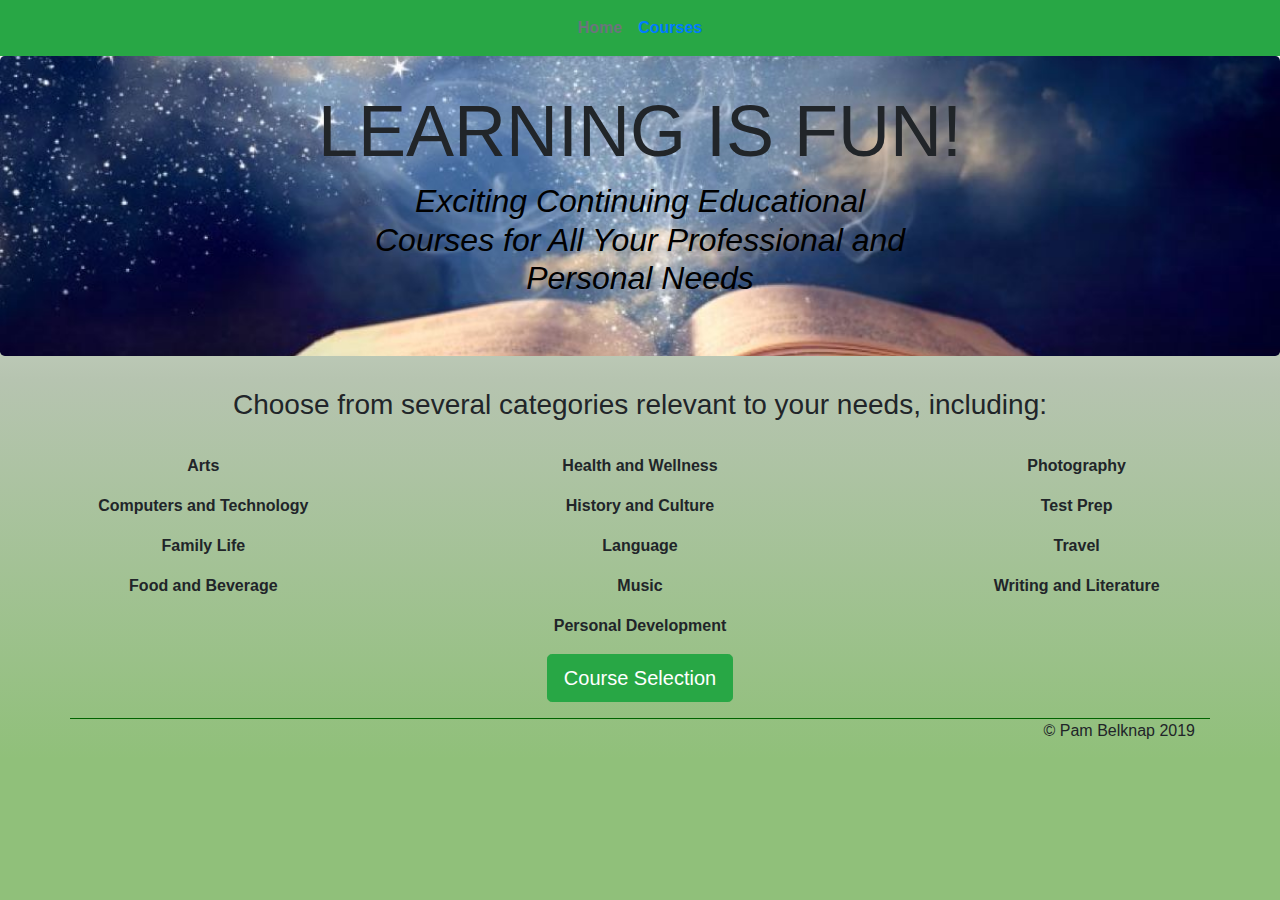
==== public/index.html @ 4caf0ddc "Learning is Fun project! First Draft" ====
<!DOCTYPE html>
<html lang="en">
<!--Index Page for the Learning is Fun Friday Project.-->

<head>
    <link rel="icon" href="images/favicon.ico" />
    <title>Learning is Fun</title>
    <!--JavaScript sheet-->
    <!-- Required meta tags -->
    <meta charset="utf-8">
    <meta name="viewport" content="width=device-width, initial-scale=1, shrink-to-fit=no">
    <!-- Bootstrap CSS -->
    <link rel="stylesheet" href="https://stackpath.bootstrapcdn.com/bootstrap/4.3.1/css/bootstrap.min.css" integrity="sha384-ggOyR0iXCbMQv3Xipma34MD+dH/1fQ784/j6cY/iJTQUOhcWr7x9JvoRxT2MZw1T" crossorigin="anonymous">
    <!-- External CSS -->
    <link rel="stylesheet" href="css/styles.css" />
</head>

<body>
    <!--Top Navigation Bar-->
    <nav class="navbar navbar-expand-lg navbar-success bg-success">
        <button class="navbar-toggler" type="button" data-toggle="collapse" data-target="#navbarsExample08" aria-controls="navbarsExample08" aria-expanded="false" aria-label="Toggle navigation">
                <span class="navbar-toggler-icon"></span>
            </button>
        <div class="collapse navbar-collapse justify-content-md-center" id="navbarsExample08">
            <ul class="navbar-nav">
                <li class="nav-item">
                    <a class="nav-link disabled" href="index.html">Home</a>
                </li>
                <li class="nav-item">
                    <a class="nav-link" href="courses.html">Courses</a>
                </li>
            </ul>
        </div>
    </nav>
    <!--Top Navigation Bar End-->

    <!-- Main jumbotron for a primary marketing message or call to action -->
    <div class="jumbotron">
        <div class="container">
            <header>
                <h1 class="display-3">LEARNING IS FUN!</h1>
                <div class="row">
                    <div class="col-md-6 offset-md-3">
                        <h2 id="subHeading">Exciting Continuing Educational Courses for All Your Professional and Personal Needs</h2>
                    </div>
                </div>
                <!--row end-->
            </header>
        </div>
        <!--container end -->
    </div>
    <!--Junbotron heading end -->

    <main>
        <h3>Choose from several categories relevant to your needs, including:</h3>
        <br />
        <div class="row">
            <div class="col-md-4 justifycenter">
                <p>Arts</p>
                <p>Computers and Technology</p>
                <p>Family Life</p>
                <p>Food and Beverage</p>
            </div>
            <div class="col-md-4 justifycenter">
                <p>Health and Wellness</p>
                <p>History and Culture</p>
                <p>Language</p>
                <p>Music</p>
                <p>Personal Development</p>
            </div>
            <div class="col-md-4 justifycenter">
                <p>Photography</p>
                <p>Test Prep</p>
                <p>Travel</p>
                <p>Writing and Literature</p>
            </div>
        </div>
        <!--Row End -->
    </main>

    <nav>
        <div class="row">
            <div class="col-md-4 offset-md-4 justifycenter">
                <p id="btnCourseSelection"><a class="btn btn-lg btn-success" href="courses.html" role="button">Course Selection</a>
                </p>
            </div>
        </div>
    </nav>

    <footer class="container">
        <p>&copy; Pam Belknap 2019</p>
    </footer>

    <!-- jQuery first, then Popper.js, then Bootstrap JS -->
    <script src="https://code.jquery.com/jquery-3.3.1.min.js"></script>
    <script src="https://cdnjs.cloudflare.com/ajax/libs/popper.js/1.14.7/umd/popper.min.js" integrity="sha384-UO2eT0CpHqdSJQ6hJty5KVphtPhzWj9WO1clHTMGa3JDZwrnQq4sF86dIHNDz0W1" crossorigin="anonymous"></script>
    <script src="https://stackpath.bootstrapcdn.com/bootstrap/4.3.1/js/bootstrap.min.js" integrity="sha384-JjSmVgyd0p3pXB1rRibZUAYoIIy6OrQ6VrjIEaFf/nJGzIxFDsf4x0xIM+B07jRM" crossorigin="anonymous"></script>
</body>

</html>
---- public/css/styles.css ----
/* This is an additional stylesheet for the Financial Calculations site*/


/* Stylesheet code from the Bootstrap Jumbotron template */

.bd-placeholder-img {
    font-size: 1.125rem;
    text-anchor: middle;
    -webkit-user-select: none;
    -moz-user-select: none;
    -ms-user-select: none;
    user-select: none;
}

@media (min-width: 768px) {
    .bd-placeholder-img-lg {
        font-size: 3.5rem;
    }
}


/* Color and bottom padding change for the Jumbotron section */

.jumbotron {
    background-image: url("../images/iStock-873507500_large.jpg");
    background-repeat: no-repeat;
    background-size: cover;
    background-position: center center;
    padding: 2rem 1rem 1rem;
    margin-bottom: 2rem;
    background-color: #6fbb4c;
    border-radius: 0.3rem;
    min-height: 300px;
}


/* Formatting for the Header */

header,
h2,
h3 {
    text-align: center;
}

legend {
    font-weight: bold;
}

body {
    height: 100%;
    background-color: #90c07a;
    background-image: linear-gradient(white, #b6c4b0, #90c07a);
    background-repeat: no-repeat;
}


/* Formatting for the Footer */

footer {
    clear: left;
    border-top: thin solid darkgreen;
    text-align: right;
}

fieldset {
    display: block;
    margin-left: 200px;
    margin-right: 200px;
    padding-top: 0.35em;
    padding-bottom: 0.625em;
    padding-left: 0.75em;
    padding-right: 0.75em;
    border: 5px groove;
}

form {
    text-align: left;
}


/* Fix links so that they are underlined when one hovers over them */

.nav-link:hover,
.nav-link:focus {
    text-decoration: underline;
}

.nav-item {
    font-weight: bold;
    color: black;
}

.btn-margin {
    margin: auto;
    display: inline;
}

#errorMsg {
    color: red;
    font-weight: bold;
}

#updateCancelButtons {
    display: none;
}

#courseLink {
    font-weight: bold;
    text-decoration: underline;
}

#msgDiv {
    color: darkred;
    font-weight: bold;
    font-size: 1.5em;
}

.firstRow {
    font-weight: bold;
}

.justifycenter {
    text-align: center;
    font-weight: bold;
}


/* Extra-Small devices (landscape phones, 576px and down) */

@media (max-width: 576px) {
    #subHeading {
        font-style: italic;
        color: white;
    }
}


/* Small devices (landscape phones, 576px and up) */

@media (min-width: 576px) {
    #subHeading {
        font-style: italic;
        color: white;
    }
}


/* Medium devices (tablets, 768px and up) */

@media (min-width: 768px) {
    #subHeading {
        font-style: italic;
        color: black;
    }
}


/* Large devices (desktops, 992px and up) */

@media (min-width: 992px) {
    #subHeading {
        font-style: italic;
        color: black;
    }
}


/* Extra large devices (large desktops, 1200px and up) */

@media (min-width: 1200px) {
    #subHeading {
        font-style: italic;
        color: black;
    }
}
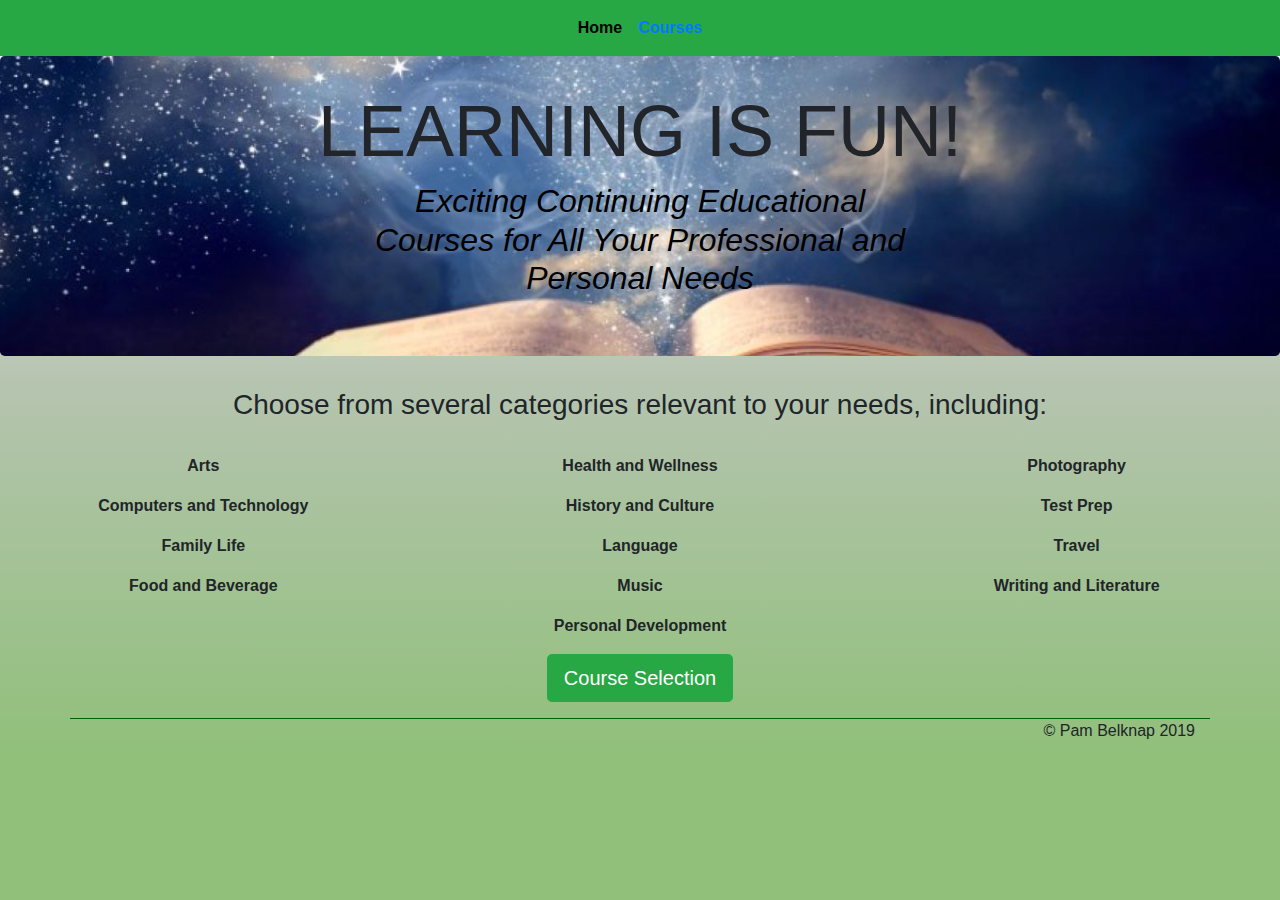
==== commit de0979b7: "index page done" ====
--- a/public/index.html
+++ b/public/index.html
@@ -17,7 +17,7 @@
 
 <body>
     <!--Top Navigation Bar-->
-    <nav class="navbar navbar-expand-lg navbar-success bg-success">
+    <nav class="navbar navbar-expand-lg navbar-black bg-success">
         <button class="navbar-toggler" type="button" data-toggle="collapse" data-target="#navbarsExample08" aria-controls="navbarsExample08" aria-expanded="false" aria-label="Toggle navigation">
                 <span class="navbar-toggler-icon"></span>
             </button>
--- a/public/css/styles.css
+++ b/public/css/styles.css
@@ -42,10 +42,6 @@
     text-align: center;
 }
 
-legend {
-    font-weight: bold;
-}
-
 body {
     height: 100%;
     background-color: #90c07a;
@@ -85,9 +81,10 @@
     text-decoration: underline;
 }
 
-.nav-item {
-    font-weight: bold;
+.nav-link.disabled {
     color: black;
+    pointer-events: none;
+    cursor: default;
 }
 
 .btn-margin {
@@ -95,13 +92,14 @@
     display: inline;
 }
 
+.navbar-black {
+    color: black;
+    font-weight: bold;
+}
+
 #errorMsg {
     color: red;
     font-weight: bold;
-}
-
-#updateCancelButtons {
-    display: none;
 }
 
 #courseLink {
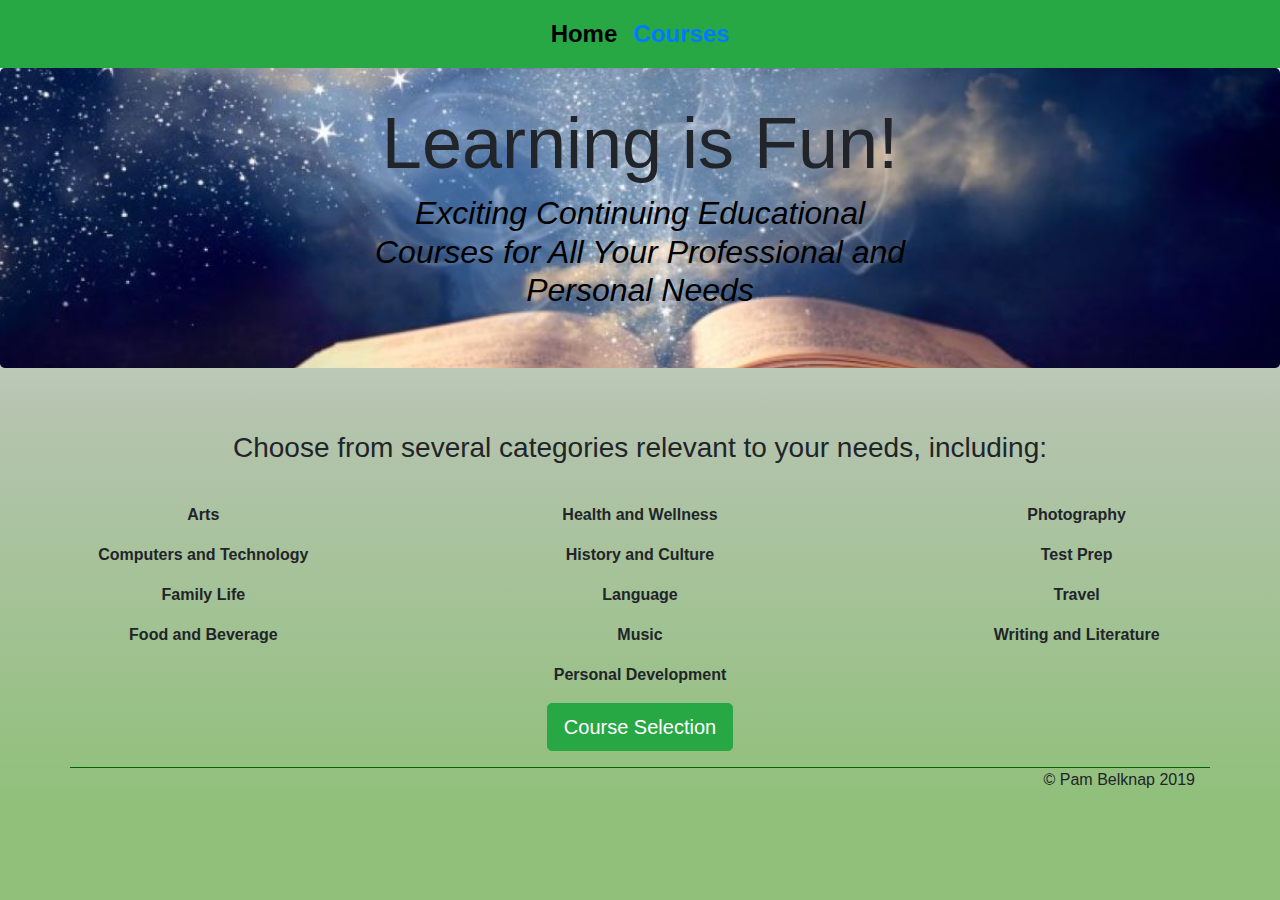
==== commit 5488b7e4: "fixes for issues" ====
--- a/public/index.html
+++ b/public/index.html
@@ -38,7 +38,7 @@
     <div class="jumbotron">
         <div class="container">
             <header>
-                <h1 class="display-3">LEARNING IS FUN!</h1>
+                <h1 class="display-3">Learning is Fun!</h1>
                 <div class="row">
                     <div class="col-md-6 offset-md-3">
                         <h2 id="subHeading">Exciting Continuing Educational Courses for All Your Professional and Personal Needs</h2>
@@ -53,7 +53,6 @@
 
     <main>
         <h3>Choose from several categories relevant to your needs, including:</h3>
-        <br />
         <div class="row">
             <div class="col-md-4 justifycenter">
                 <p>Arts</p>
--- a/public/css/styles.css
+++ b/public/css/styles.css
@@ -37,9 +37,14 @@
 /* Formatting for the Header */
 
 header,
-h2,
+h2 {
+    text-align: center;
+}
+
 h3 {
     text-align: center;
+    padding-top: 1.1em;
+    padding-bottom: 1.1em;
 }
 
 body {
@@ -76,6 +81,11 @@
 
 /* Fix links so that they are underlined when one hovers over them */
 
+.nav-link {
+    font-weight: bold;
+    font-size: 1.5rem;
+}
+
 .nav-link:hover,
 .nav-link:focus {
     text-decoration: underline;
@@ -87,19 +97,40 @@
     cursor: default;
 }
 
+.navbar-black {
+    color: black;
+    font-weight: bold;
+}
+
+.navbar-black .navbar-toggler-icon {
+    background-image: url("data:image/svg+xml,%3csvg viewBox='0 0 30 30' xmlns='http://www.w3.org/2000/svg'%3e%3cpath stroke='rgba(0, 0, 0, 0.5)' stroke-width='2' stroke-linecap='round' stroke-miterlimit='10' d='M4 7h22M4 15h22M4 23h22'/%3e%3c/svg%3e");
+}
+
 .btn-margin {
     margin: auto;
     display: inline;
 }
 
-.navbar-black {
-    color: black;
+.formContainer {
+    padding: 15px;
+}
+
+.firstRow {
+    font-weight: bold;
+}
+
+.justifycenter {
+    text-align: center;
     font-weight: bold;
 }
 
 #errorMsg {
     color: red;
     font-weight: bold;
+}
+
+#courseDiv {
+    padding-top: 1.5em;
 }
 
 #courseLink {
@@ -111,15 +142,6 @@
     color: darkred;
     font-weight: bold;
     font-size: 1.5em;
-}
-
-.firstRow {
-    font-weight: bold;
-}
-
-.justifycenter {
-    text-align: center;
-    font-weight: bold;
 }
 
 
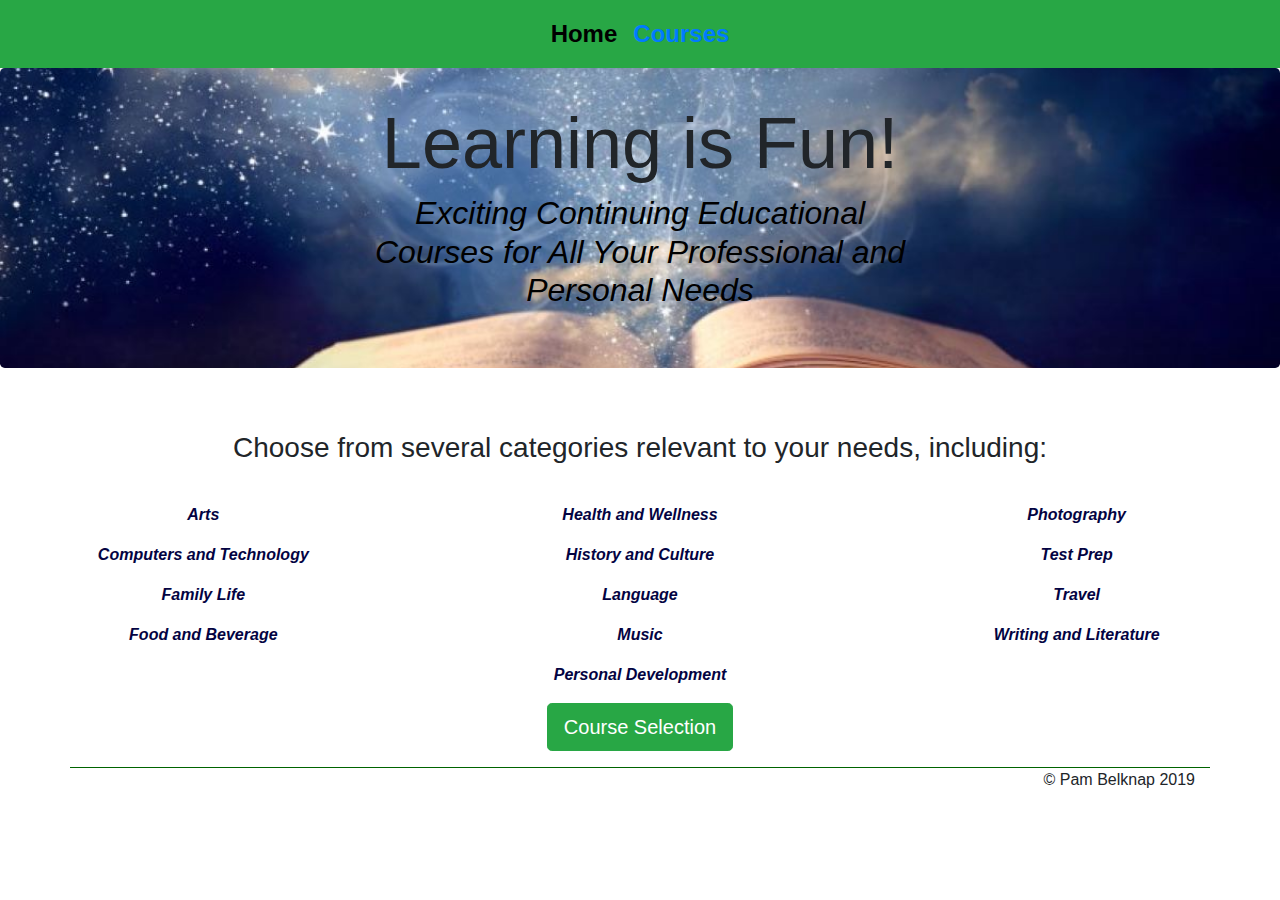
==== commit 50008860: "added validation and did the unregister" ====
--- a/public/index.html
+++ b/public/index.html
@@ -79,7 +79,7 @@
 
     <nav>
         <div class="row">
-            <div class="col-md-4 offset-md-4 justifycenter">
+            <div class="col-md-4 offset-md-4 btnjustifycenter">
                 <p id="btnCourseSelection"><a class="btn btn-lg btn-success" href="courses.html" role="button">Course Selection</a>
                 </p>
             </div>
--- a/public/css/styles.css
+++ b/public/css/styles.css
@@ -49,9 +49,10 @@
 
 body {
     height: 100%;
-    background-color: #90c07a;
+    background-color: white;
+    /*    background-color: #90c07a;
     background-image: linear-gradient(white, #b6c4b0, #90c07a);
-    background-repeat: no-repeat;
+    background-repeat: no-repeat; */
 }
 
 
@@ -76,6 +77,11 @@
 
 form {
     text-align: left;
+    padding: 25px;
+}
+
+label {
+    font-weight: bold;
 }
 
 
@@ -111,6 +117,24 @@
     display: inline;
 }
 
+
+/* Font Awesome color changes */
+
+.fa-pencil-alt {
+    color: darkgoldenrod;
+}
+
+.fa-binoculars {
+    color: darkblue;
+}
+
+.fa-trash-alt {
+    color: darkred;
+}
+
+
+/**********************************/
+
 .formContainer {
     padding: 15px;
 }
@@ -122,6 +146,13 @@
 .justifycenter {
     text-align: center;
     font-weight: bold;
+    font-style: italic;
+    color: rgb(3, 3, 66);
+}
+
+.btnjustifycenter {
+    text-align: center;
+    font-weight: bold;
 }
 
 #errorMsg {
@@ -129,10 +160,6 @@
     font-weight: bold;
 }
 
-#courseDiv {
-    padding-top: 1.5em;
-}
-
 #courseLink {
     font-weight: bold;
     text-decoration: underline;
@@ -141,7 +168,7 @@
 #msgDiv {
     color: darkred;
     font-weight: bold;
-    font-size: 1.5em;
+    font-size: 1.1em;
 }
 
 
@@ -152,6 +179,17 @@
         font-style: italic;
         color: white;
     }
+    #courseDiv {
+        padding-top: 1.5em;
+    }
+    #imgcalculator {
+        background-image: url("../images/calculator_medium.jpg");
+        width: 200px;
+        height: 200px;
+        background-repeat: no-repeat;
+        margin-right: auto;
+        margin-left: auto;
+    }
 }
 
 
@@ -162,6 +200,17 @@
         font-style: italic;
         color: white;
     }
+    #courseDiv {
+        padding-top: 1.5em;
+    }
+    #imgcalculator {
+        background-image: url("../images/calculator_medium.jpg");
+        width: 200px;
+        height: 200px;
+        background-repeat: no-repeat;
+        margin-right: auto;
+        margin-left: auto;
+    }
 }
 
 
@@ -172,6 +221,19 @@
         font-style: italic;
         color: black;
     }
+    #courseDiv {
+        padding-top: 1.5em;
+        padding-left: 3em;
+        padding-right: 3em;
+    }
+    #imgcalculator {
+        background-image: url("../images/calculator_large.jpg");
+        width: 300px;
+        height: 300px;
+        background-repeat: no-repeat;
+        margin-right: auto;
+        margin-left: auto;
+    }
 }
 
 
@@ -182,6 +244,19 @@
         font-style: italic;
         color: black;
     }
+    #courseDiv {
+        padding-top: 1.5em;
+        padding-left: 3em;
+        padding-right: 3em;
+    }
+    #imgcalculator {
+        background-image: url("../images/calculator_large.jpg");
+        width: 300px;
+        height: 300px;
+        background-repeat: no-repeat;
+        margin-right: auto;
+        margin-left: auto;
+    }
 }
 
 
@@ -192,4 +267,17 @@
         font-style: italic;
         color: black;
     }
+    #courseDiv {
+        padding-top: 1.5em;
+        padding-left: 3em;
+        padding-right: 3em;
+    }
+    #imgcalculator {
+        background-image: url("../images/calculator_large.jpg");
+        width: 300px;
+        height: 300px;
+        background-repeat: no-repeat;
+        margin-right: auto;
+        margin-left: auto;
+    }
 }